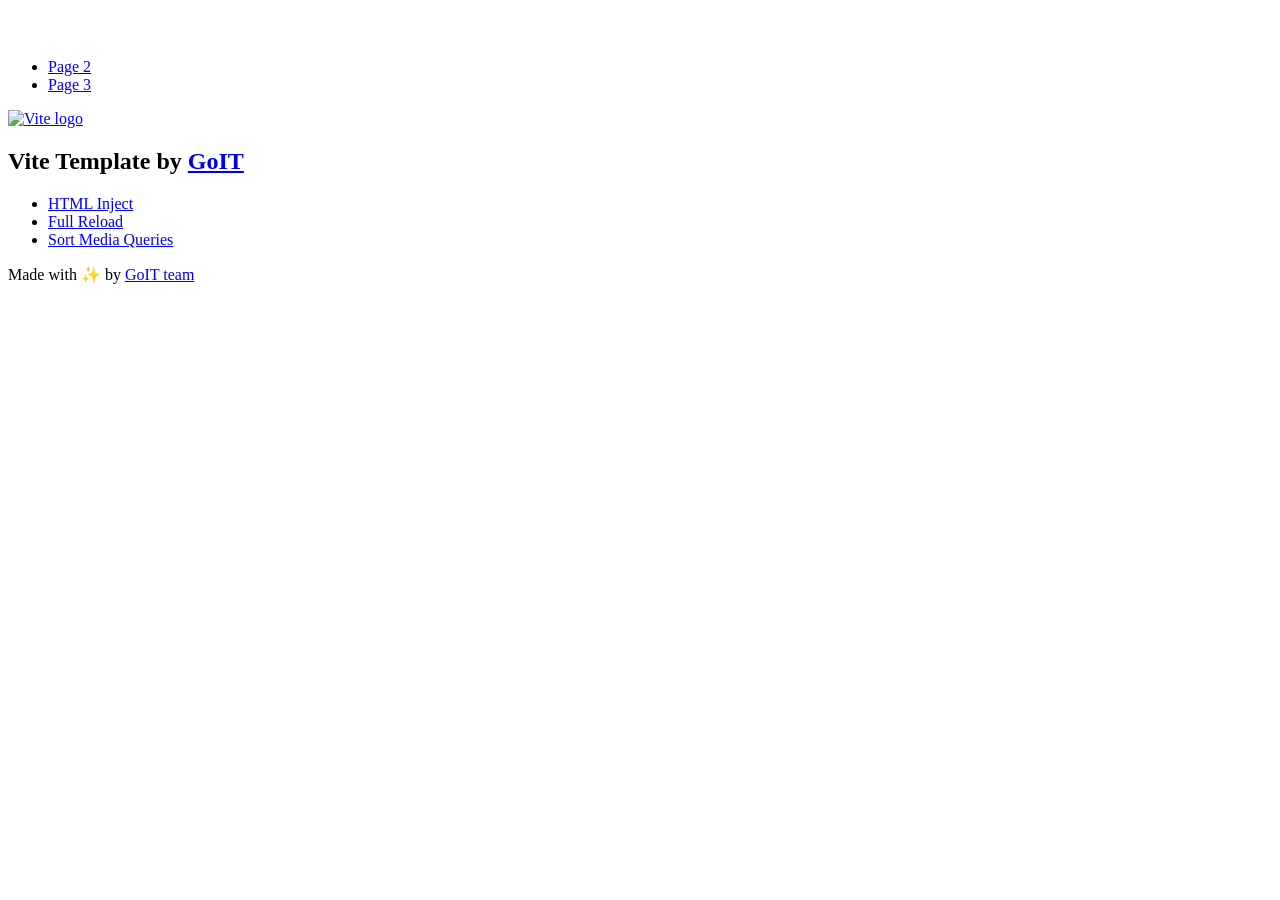
==== index.html @ cfb05a16 "Deploying to gh-pages from @ evgenviktorov/goit-js-hw-11@0256d4633825fe7e2eb6717d3a7d094fff354ff8 🚀" ====
<!DOCTYPE html>
<html lang="en">
  <head>
    <meta charset="UTF-8" />
    <link rel="icon" type="image/svg+xml" href="/goit-js-hw-11/favicon.svg" />
    <meta name="viewport" content="width=device-width, initial-scale=1.0" />
    <title>Vanilla App Template</title>
    <script type="module" crossorigin src="/goit-js-hw-11/index.js"></script>
    <link rel="stylesheet" crossorigin href="/goit-js-hw-11/assets/styles-DvPDDfy5.css">
  </head>
  <body>
    <header class="header">
  <div class="container">
    <nav class="nav">
      <a class="nav-logo" href="./index.html" aria-label="Site logo">
        <svg class="nav-logo-icon" width="100" height="30">
          <use href="/goit-js-hw-11/assets/sprite-E8vg0sBb.svg#logo"></use>
        </svg>
      </a>
      <ul class="nav-list">
        <li class="nav-item">
          <a class="nav-link {=$highlight-act}" href="./page-2.html">Page 2</a>
        </li>
        <li class="nav-item">
          <a class="nav-link {=$highlight-curr}" href="./page-3.html">Page 3</a>
        </li>
      </ul>
    </nav>
  </div>
</header>


    <main>
      <!-- Loads the specified .html file -->
      <section class="vite-promo">
  <div class="container">
    <div class="vite-promo-thumb">
      <a
        class="vite-promo-link"
        href="https://vitejs.dev/"
        target="_blank"
        rel="noopener noreferrer"
        aria-label="Link to Vite official website"
        title="Vite.js  build tool"
      >
        <!-- Path to images as from index.html file -->
        <img
          class="pic"
          src="/goit-js-hw-11/assets/vite-logo-9o_aqrTe.png"
          alt="Vite logo"
          width="640"
          height="640"
        />
      </a>
    </div>
    <h1 class="main-title">
      <span class="main-title-gradient">Vite</span>
      Template by
      <a
        class="main-title-link"
        href="https://github.com/goitacademy/vanilla-app-template"
        target="_blank"
        rel="noopener noreferrer"
      >
        GoIT
      </a>
    </h1>
  </div>
</section>

      <article class="badges">
  <div class="container">
    <ul class="badges-list">
      <li class="badges-item">
        <a
          class="badges-link"
          href="https://www.npmjs.com/package/vite-plugin-html-inject"
          target="_blank"
          rel="noopener noreferrer"
        >
          HTML Inject
        </a>
      </li>
      <li class="badges-item">
        <a
          class="badges-link"
          href="https://www.npmjs.com/package/vite-plugin-full-reload"
          target="_blank"
          rel="noopener noreferrer"
        >
          Full Reload
        </a>
      </li>
      <li class="badges-item">
        <a
          class="badges-link"
          href="https://www.npmjs.com/package/postcss-sort-media-queries"
          target="_blank"
          rel="noopener noreferrer"
        >
          Sort Media Queries
        </a>
      </li>
    </ul>
  </div>
</article>

    </main>

    <footer class="footer">
  <div class="container">
    <p class="footer-desc">
      Made with ✨ by
      <a
        class="footer-link"
        href="https://goit.global/ua/"
        target="_blank"
        rel="noopener noreferrer"
      >
        GoIT team
      </a>
    </p>
  </div>
</footer>


  </body>
</html>
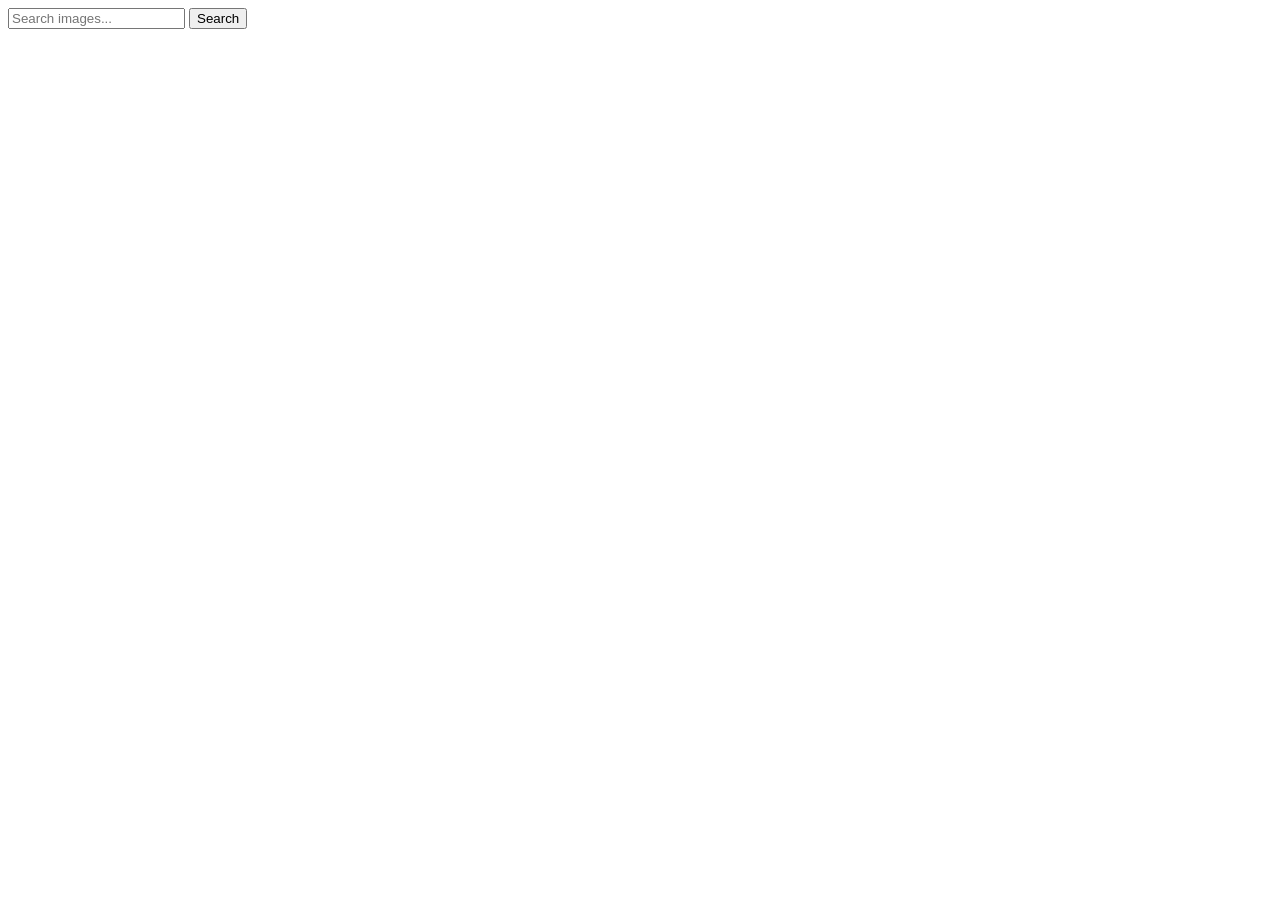
==== commit f2bc36f2: "Deploying to gh-pages from @ evgenviktorov/goit-js-hw-11@f12cf7a1e82aa68723226f29a3ab379fc1e72d5a 🚀" ====
--- a/index.html
+++ b/index.html
@@ -6,123 +6,22 @@
     <meta name="viewport" content="width=device-width, initial-scale=1.0" />
     <title>Vanilla App Template</title>
     <script type="module" crossorigin src="/goit-js-hw-11/index.js"></script>
-    <link rel="stylesheet" crossorigin href="/goit-js-hw-11/assets/styles-DvPDDfy5.css">
+    <link rel="stylesheet" crossorigin href="/goit-js-hw-11/assets/index-ClhKy2Jr.css">
   </head>
   <body>
-    <header class="header">
-  <div class="container">
-    <nav class="nav">
-      <a class="nav-logo" href="./index.html" aria-label="Site logo">
-        <svg class="nav-logo-icon" width="100" height="30">
-          <use href="/goit-js-hw-11/assets/sprite-E8vg0sBb.svg#logo"></use>
-        </svg>
-      </a>
-      <ul class="nav-list">
-        <li class="nav-item">
-          <a class="nav-link {=$highlight-act}" href="./page-2.html">Page 2</a>
-        </li>
-        <li class="nav-item">
-          <a class="nav-link {=$highlight-curr}" href="./page-3.html">Page 3</a>
-        </li>
-      </ul>
-    </nav>
-  </div>
-</header>
-
-
     <main>
-      <!-- Loads the specified .html file -->
-      <section class="vite-promo">
-  <div class="container">
-    <div class="vite-promo-thumb">
-      <a
-        class="vite-promo-link"
-        href="https://vitejs.dev/"
-        target="_blank"
-        rel="noopener noreferrer"
-        aria-label="Link to Vite official website"
-        title="Vite.js  build tool"
-      >
-        <!-- Path to images as from index.html file -->
-        <img
-          class="pic"
-          src="/goit-js-hw-11/assets/vite-logo-9o_aqrTe.png"
-          alt="Vite logo"
-          width="640"
-          height="640"
-        />
-      </a>
-    </div>
-    <h1 class="main-title">
-      <span class="main-title-gradient">Vite</span>
-      Template by
-      <a
-        class="main-title-link"
-        href="https://github.com/goitacademy/vanilla-app-template"
-        target="_blank"
-        rel="noopener noreferrer"
-      >
-        GoIT
-      </a>
-    </h1>
-  </div>
-</section>
-
-      <article class="badges">
-  <div class="container">
-    <ul class="badges-list">
-      <li class="badges-item">
-        <a
-          class="badges-link"
-          href="https://www.npmjs.com/package/vite-plugin-html-inject"
-          target="_blank"
-          rel="noopener noreferrer"
-        >
-          HTML Inject
-        </a>
-      </li>
-      <li class="badges-item">
-        <a
-          class="badges-link"
-          href="https://www.npmjs.com/package/vite-plugin-full-reload"
-          target="_blank"
-          rel="noopener noreferrer"
-        >
-          Full Reload
-        </a>
-      </li>
-      <li class="badges-item">
-        <a
-          class="badges-link"
-          href="https://www.npmjs.com/package/postcss-sort-media-queries"
-          target="_blank"
-          rel="noopener noreferrer"
-        >
-          Sort Media Queries
-        </a>
-      </li>
-    </ul>
-  </div>
-</article>
-
+      <form class="form">
+        <label>
+          <input
+            type="text"
+            name="search-text"
+            placeholder="Search images..."
+            required
+          />
+        </label>
+        <button type="submit">Search</button>
+      </form>
     </main>
-
-    <footer class="footer">
-  <div class="container">
-    <p class="footer-desc">
-      Made with ✨ by
-      <a
-        class="footer-link"
-        href="https://goit.global/ua/"
-        target="_blank"
-        rel="noopener noreferrer"
-      >
-        GoIT team
-      </a>
-    </p>
-  </div>
-</footer>
-
 
   </body>
 </html>
